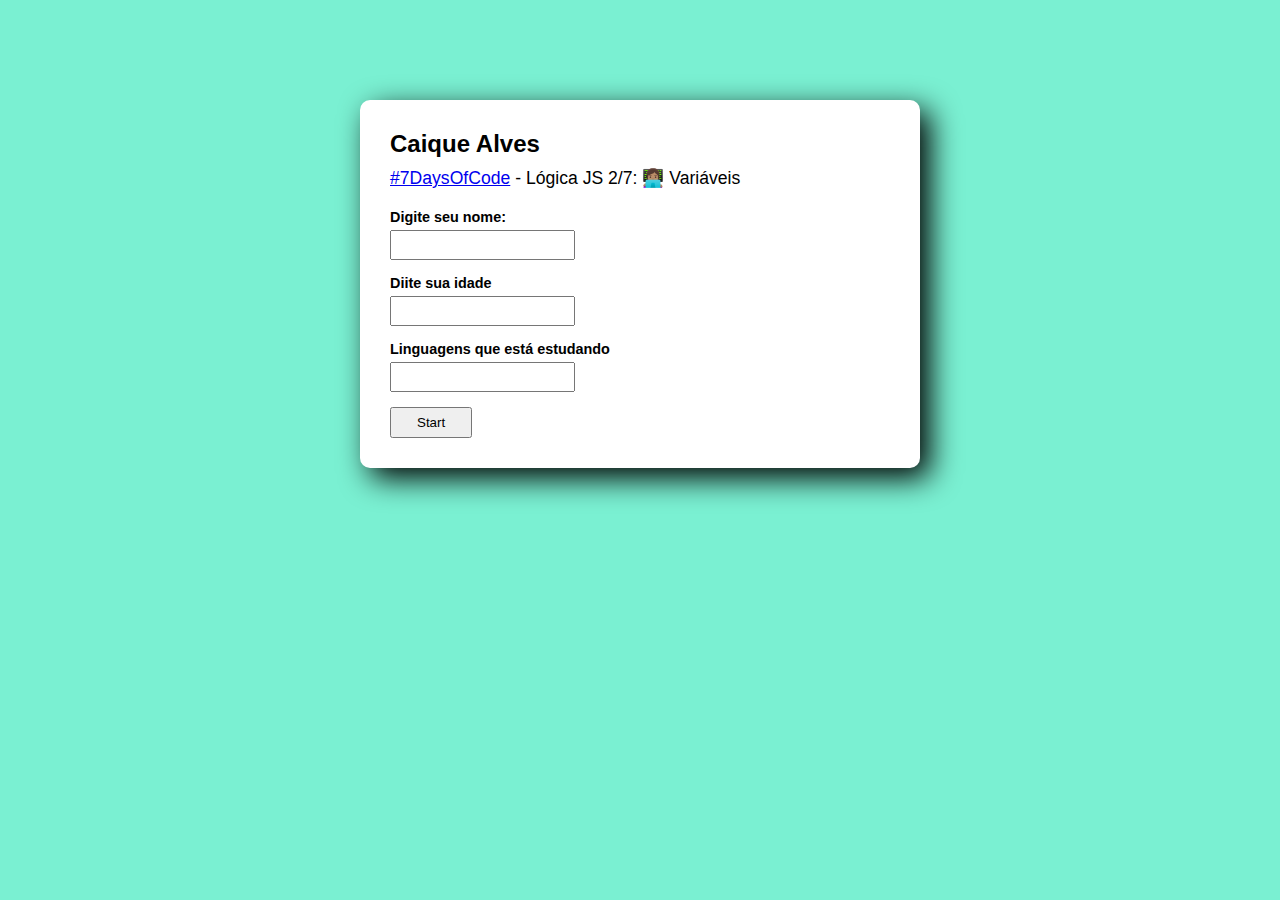
==== dia2/dia2.html @ c0e81b99 "Finalização da atividade do dia 3 e criação da página Home" ====
<!DOCTYPE html>
<html>
  <head>
    <link rel="stylesheet" href="./style.css" />
    <script type="text/javascript" src="./dia2.js"></script>
  </head>

  <body>
    <article class="container">
      <h1 class="title">Caique Alves</h1>
      <p class="sub-title">
        <a href="../home.html">#7DaysOfCode</a> - Lógica JS 2/7: 👩🏽‍💻 Variáveis
      </p>
      <section class="content">
        <div>
          <p class="label">Digite seu nome:</p>
          <input type="text" class="campo" id="name" />
        </div>

        <div>
          <p class="label">Diite sua idade</p>
          <input type="number" class="campo" id="idade" />
        </div>

        <div>
          <p class="label">Linguagens que está estudando</p>
          <input type="text" class="campo" id="linguagem" />
        </div>

        <button onclick="start()">Start</button>
      </section>
    </article>
  </body>
</html>
---- dia2/style.css ----
h1,
h2,
h3,
span,
p {
  margin: 0;
  padding: 0;
}

body {
  font-family: Arial, Helvetica, sans-serif;
  background-color: rgb(122, 240, 210);
}

.container {
  max-width: 500px;
  background-color: #fff;
  margin-left: auto;
  margin-right: auto;
  border-radius: 10px;
  padding: 30px;
  margin-top: 100px;
  box-shadow: 10px 10px 30px #000;
}

.title {
  margin-bottom: 10px;
  font-size: 1.5rem;
}

.sub-title {
  margin-bottom: 20px;
  font-size: 1.1rem;
}

.label {
  font-size: 0.9rem;
  font-weight: 600;
  margin-bottom: 5px;
}

input {
  margin-bottom: 15px;
  line-height: 1.5rem;
}

button {
  padding: 6px 25px;
}
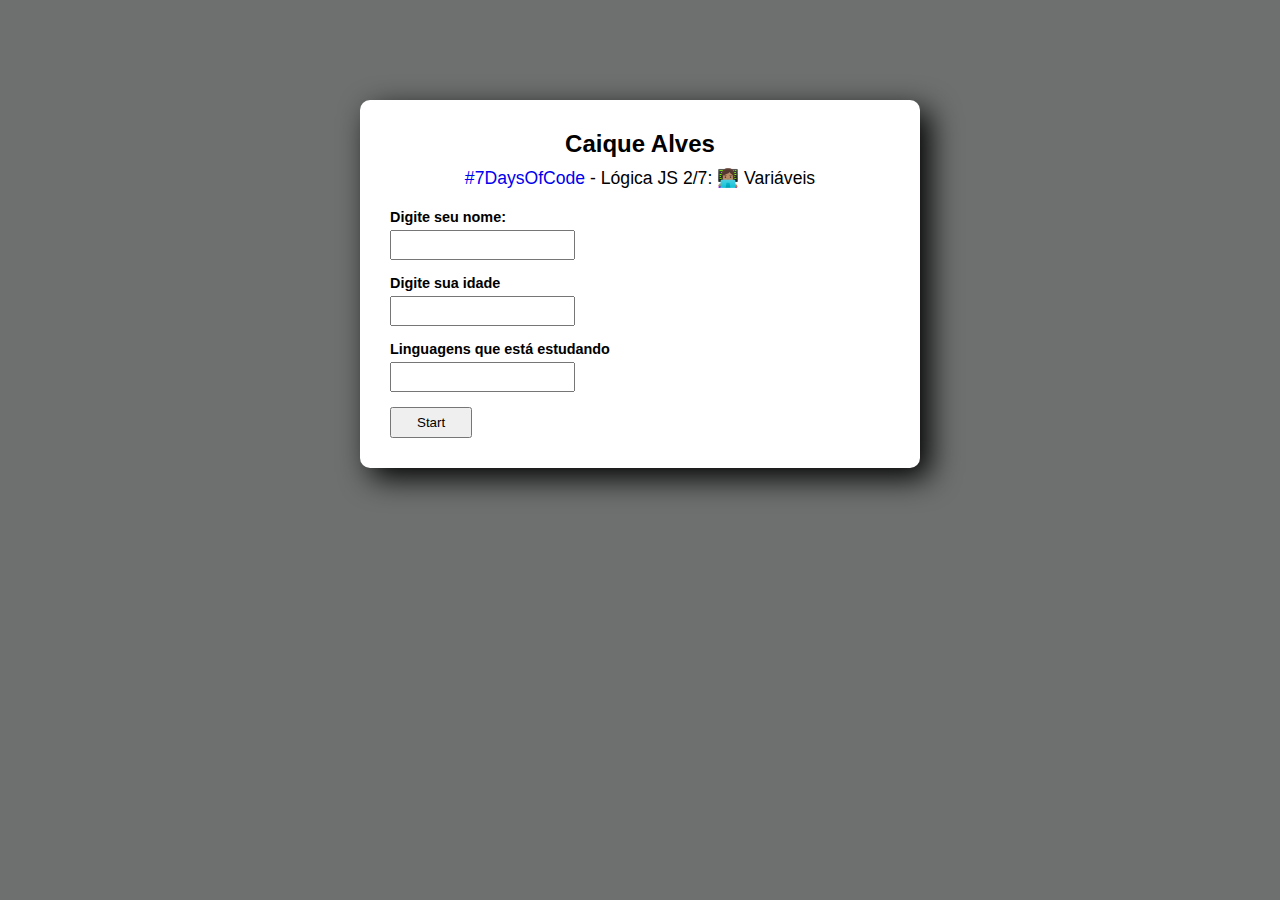
==== commit 5b004a1e: "Primeira resolução para o exercicio do dia 5" ====
--- a/dia2/dia2.html
+++ b/dia2/dia2.html
@@ -1,7 +1,8 @@
 <!DOCTYPE html>
 <html>
   <head>
-    <link rel="stylesheet" href="./style.css" />
+    <title>#7DaysOfCode - Dia 2</title>
+    <link rel="stylesheet" href="./style2.css" />
     <script type="text/javascript" src="./dia2.js"></script>
   </head>
 
@@ -13,17 +14,17 @@
       </p>
       <section class="content">
         <div>
-          <p class="label">Digite seu nome:</p>
+          <label class="label">Digite seu nome:</label>
           <input type="text" class="campo" id="name" />
         </div>
 
         <div>
-          <p class="label">Diite sua idade</p>
+          <label class="label">Digite sua idade</label>
           <input type="number" class="campo" id="idade" />
         </div>
 
         <div>
-          <p class="label">Linguagens que está estudando</p>
+          <label class="label">Linguagens que está estudando</label>
           <input type="text" class="campo" id="linguagem" />
         </div>
 
--- a/dia2/style2.css
+++ b/dia2/style2.css
@@ -0,0 +1,61 @@
+h1,
+h2,
+h3,
+span,
+p {
+  margin: 0;
+  padding: 0;
+}
+
+a {
+  text-decoration: none;
+}
+
+body {
+  font-family: Arial, Helvetica, sans-serif;
+  background-color: rgb(110, 112, 112);
+}
+
+.container {
+  max-width: 500px;
+  background-color: #fff;
+  margin-left: auto;
+  margin-right: auto;
+  border-radius: 10px;
+  padding: 30px;
+  margin-top: 100px;
+  box-shadow: 10px 10px 30px #000;
+}
+
+.title {
+  margin-bottom: 10px;
+  text-align: center;
+  font-size: 1.5rem;
+}
+
+.sub-title {
+  margin-bottom: 20px;
+  font-size: 1.1rem;
+  color: #000;
+  text-align: center;
+}
+
+.sub-title:visited {
+  color: #000;
+}
+
+.label {
+  display: block;
+  font-size: 0.9rem;
+  font-weight: 600;
+  margin-bottom: 5px;
+}
+
+input {
+  margin-bottom: 15px;
+  line-height: 1.5rem;
+}
+
+button {
+  padding: 6px 25px;
+}
